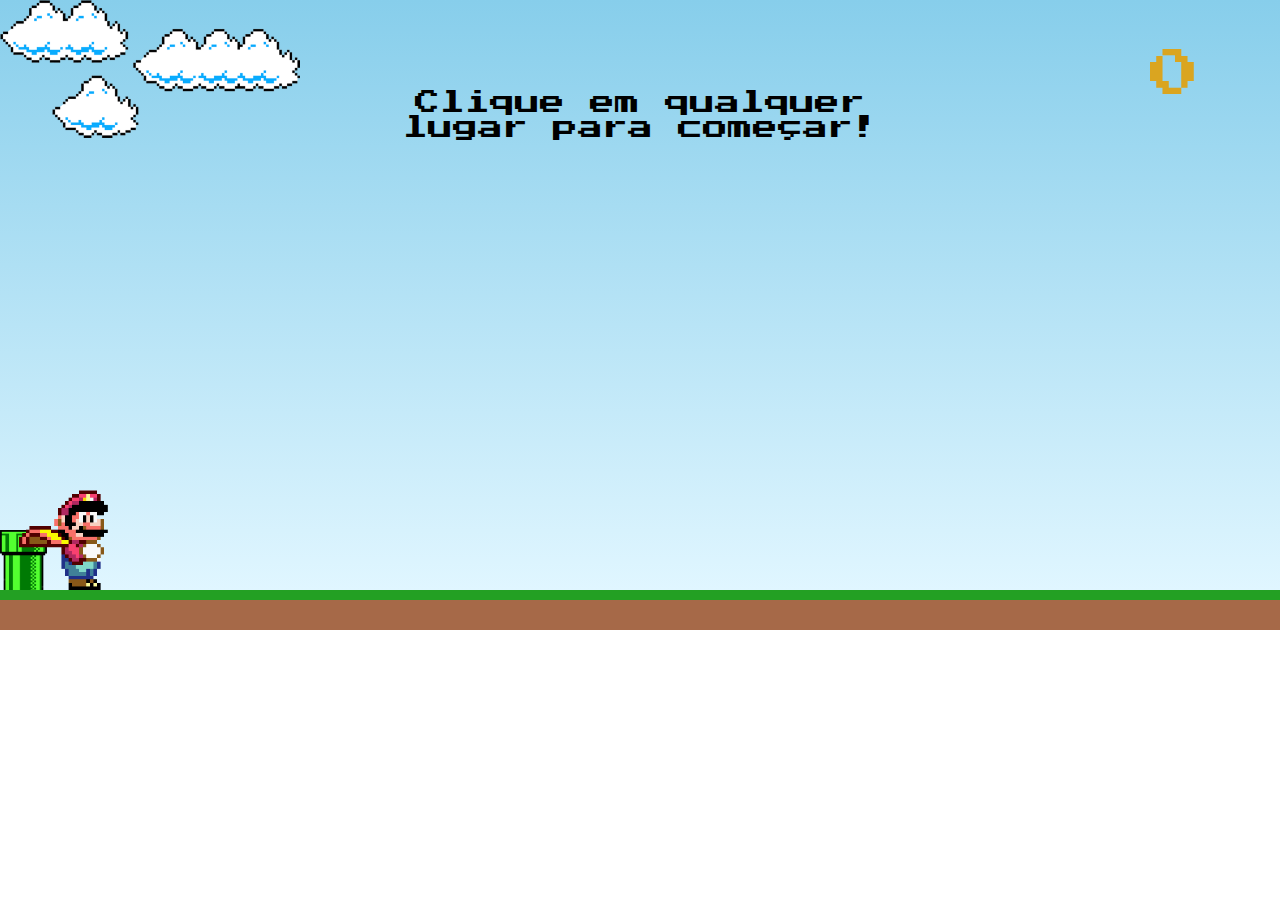
==== pages/game.html @ 9e724e91 "new folder" ====
<!DOCTYPE html>
<html lang="pt-BR">

<head>
  <meta charset="UTF-8">
  <meta http-equiv="X-UA-Compatible" content="IE=edge">
  <meta name="viewport" content="width=device-width, initial-scale=1.0">
  <meta name="description" content="Que tal um jogo simples com uma mistura de Super Mario e Flappy Bird?">

  <title>Mario Game</title>

  <link rel="apple-touch-icon" sizes="180x180" href="../src/images/  apple-touch-icon.png">
  <link rel="icon" type="image/png" sizes="32x32" href="../src/images/favicon-32x32.png">
  <link rel="icon" type="image/png" sizes="16x16" href="../src/images/favicon-16x16.png">
  <link rel="manifest" href="/site.webmanifest">
  <link rel="stylesheet" type="text/css" href="../src/css/desktopStyle.css">
  <link rel="stylesheet" type="text/css" href="../src/css/globalStyle.css" media="screen and (orientation: landscape)">
  <link rel="stylesheet" type="text/css" href="../src/css/mobilePortrait.css" media="screen and (orientation: portrait)">
  <link rel="stylesheet" type="text/css" href="../src/css/globalReset.css" media="all">
</head>

<body>
  <div class="mobile">
    <img class="imgMobile" src="../src/images/mobile.gif" alt="" />
  </div>
  <div class="game-board">
    <div class="score">
      <p class="score-point">0</p>
    </div>

    <div class="preload">
      <img class="img-restart" src="../src/images/restart.png" alt="" />

      <p class="preloadText">Clique em qualquer lugar para começar!</p>
    </div>
    <img src="../src/images/clouds.png" alt="j" class="clouds">
    <img src="../src/images/pipe.png" alt="this is as tube" class="pipe">
    <img src="../src/images/mario.gif" alt="mario here" class="mario">
  </div>
  <div class="backGame">
    <img src="../src/images/20483.jpg" alt="terrain" class="background">
  </div>
  <script src="../src/js/gameScript.js"></script>
</body>

</html>
---- src/css/desktopStyle.css ----
@import url('https://fonts.googleapis.com/css2?family=Press+Start+2P&display=swap');


@media screen and (min-height: 450px) {

  body {
    border-bottom: 70px solid #a66948;

  }

  .mobile {
    display: none;
  }

  .game-board {
    display: block;
    width: 100%;
    height: 600px;
    margin: 0 auto;
    border-bottom: 20px solid rgb(35, 160, 35);
    position: relative;
    overflow: hidden;
    background: linear-gradient(#87CEEB, #E0F6FF);
  }

  .preload {
    text-align: center;
    width: 60%;
    left: 20%;
    right: 20%;
    height: 230px;
    max-width: 600px;
    margin: 0 auto;
    margin-bottom: 30px;
    margin-top: 30px;
    z-index: 1;
    animation: preloadAnimation 1.2s infinite linear
  }

  @keyframes preloadAnimation {
    0% {
      border: 3px solid gold;
      background-color: green;
    }

    35% {
      border: 3px dashed gold;
      background-color: seagreen;
    }

    50% {
      border: 3px solid gold;
      background-color: green;
    }

    65% {
      border: 3px dashed gold;
      background-color: seagreen
    }

    100% {
      border: 3px solid gold;
      background-color: green;
    }
  }

  .preloadText {
    font-size: 25px;
    margin: 0 auto;
    text-align: center;
    margin-left: 20px;
    margin-right: 20px;
    margin-top: 60px;

  }

  .backGame {
    width: 300%;
    min-height: 50px;
    margin: 0 auto;
    position: relative;
    overflow: hidden;
    animation: anim 60s infinite linear
  }

  @keyframes anim {
    0% {
      right: 0%;
    }

    30% {
      right: 30%;
    }

    50% {
      right: 90%;
    }

    80% {
      right: 30%;
    }

    100% {
      right: 0%;
    }
  }

  .background {
    display: block;
    width: 100%;
    min-height: 100px;
  }

  
}
---- src/css/globalStyle.css ----
@import url('https://fonts.googleapis.com/css2?family=Press+Start+2P&display=swap');

body {
  border-bottom: 30px solid #a66948;
}

.mobile {
  display: none;
}

.preload {
  position: absolute;
  text-align: center;
  width: 60%;
  left: 20%;
  height: 230px;
  max-width: 550px;
  margin: 0 auto;
  margin-bottom: 30px;
  margin-top: 30px;
  z-index: 1;
  animation: preloadAnimation 1.2s infinite linear
}

@keyframes preloadAnimation {
  0% {
    border: 3px solid gold;
    background-color: green;
  }

  35% {
    border: 3px dashed gold;
    background-color: seagreen;
  }

  50% {
    border: 3px solid gold;
    background-color: green;
  }

  65% {
    border: 3px dashed gold;
    background-color: seagreen
  }

  100% {
    border: 3px solid gold;
    background-color: green;
  }
}

.preloadText {
  font-size: 25px;
  margin: 0 auto;
  text-align: center;
  margin-left: 20px;
  margin-right: 20px;
  margin-top: 60px;

}

.game-board {
  width: 100%;
  min-height: 300px;
  margin: 0 auto;
  border-bottom: 10px solid rgb(35, 160, 35);
  position: relative;
  overflow: hidden;
  background: linear-gradient(#87CEEB, #E0F6FF);

}

.pipe {
  position: absolute;
  bottom: 0;
  height: 60px;
  animation: pipeAnimation 1.9s infinite linear
}

@keyframes pipeAnimation {

  from {
    right: -100px;
  }

  to {
    right: 100%;
  }
}

.mario {
  position: absolute;
  width: 130px;
  bottom: 0px;
}



.jump {
  animation: marioJump 700ms ease-out;
}

@keyframes marioJump {
  0% {
    bottom: 0px;
  }

  40% {
    bottom: 70px;
  }

  45% {
    bottom: 80px;
  }

  50% {
    bottom: 90px;
  }

  60% {
    bottom: 70px;
  }

  70% {
    bottom: 60px;
  }

  100% {
    bottom: 0px;
  }
}

.clouds {
  position: absolute;
  width: 300px;
  animation: cloudsAnimation 15s infinite linear;
}

@keyframes cloudsAnimation {
  from {
    right: -550px;
  }

  to {
    right: 100%;
  }
}

.score {
  position: absolute;
  width: 150px;
  height: 90px;
  right: 30px;
  margin-top: 50px;
  color: goldenrod;


}

.score-point {
  text-align: center;
  font-size: 50px;
  z-index: 1;

}

.scorePontStart {
  display: block;
}

.backGame {
  display: none;
}

.img-restart {
  text-align: center;
  width: 60px;
  margin: 0 auto;
  margin-top: 90px;

}
---- src/css/mobilePortrait.css ----
@import url('https://fonts.googleapis.com/css2?family=Press+Start+2P&display=swap');

.mobile {
  display: block;
}

.imgMobile {
  display: block;
  margin: 0 auto;
}


.game-board {
  display: none;
}

.backGame{
  display: none;
}
---- src/css/globalReset.css ----
@import url('https://fonts.googleapis.com/css2?family=Press+Start+2P&display=swap');

* {
  margin: 0;
  padding: 0;
  box-sizing: border-box;
  font-family: 'Press Start 2P', cursive;
}
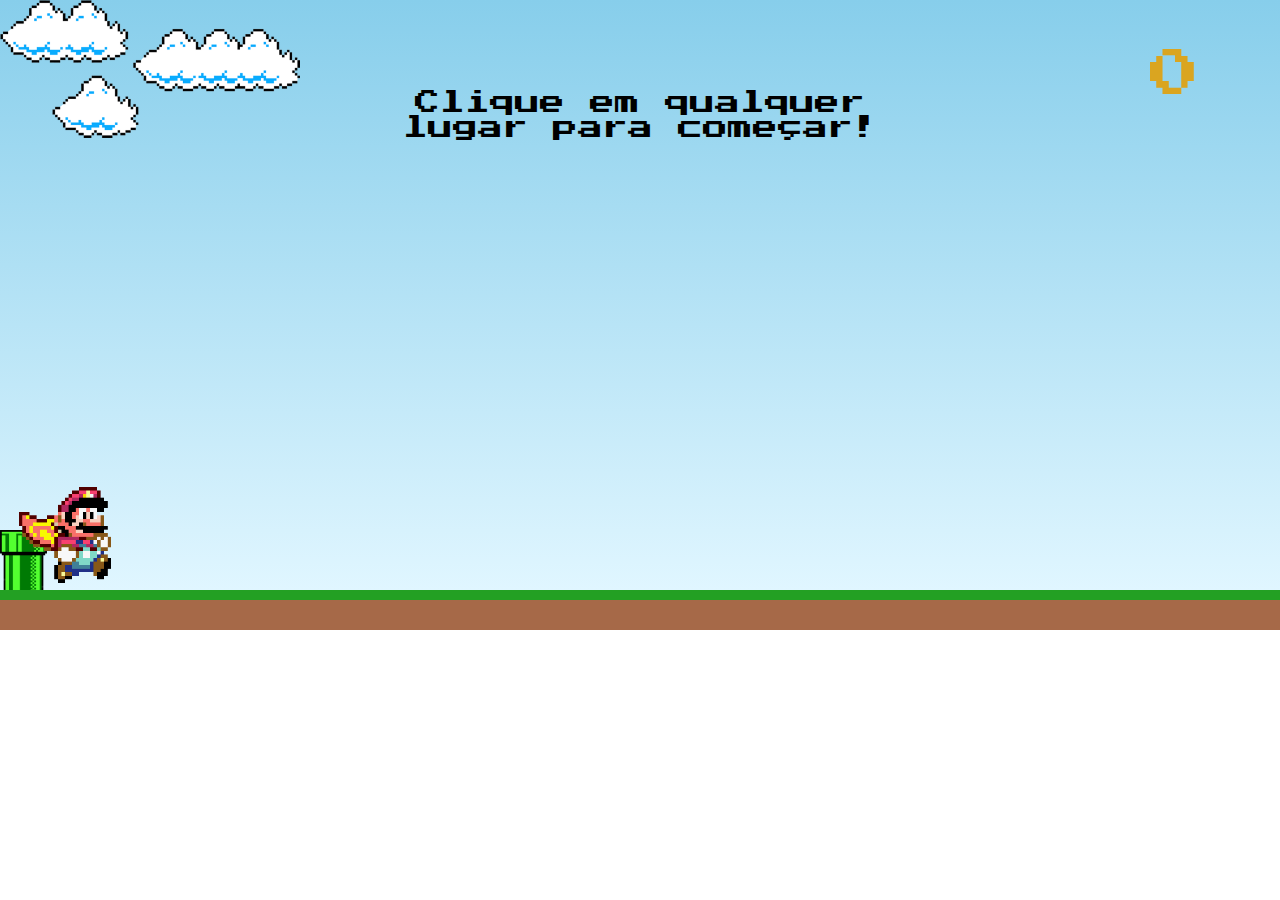
==== commit c46257a1: "finish" ====
--- a/pages/game.html
+++ b/pages/game.html
@@ -25,7 +25,7 @@
   </div>
   <div class="game-board">
     <div class="score">
-      <p class="score-point">0</p>
+      <p class="score-point" id="score-point">0</p>
     </div>
 
     <div class="preload">
